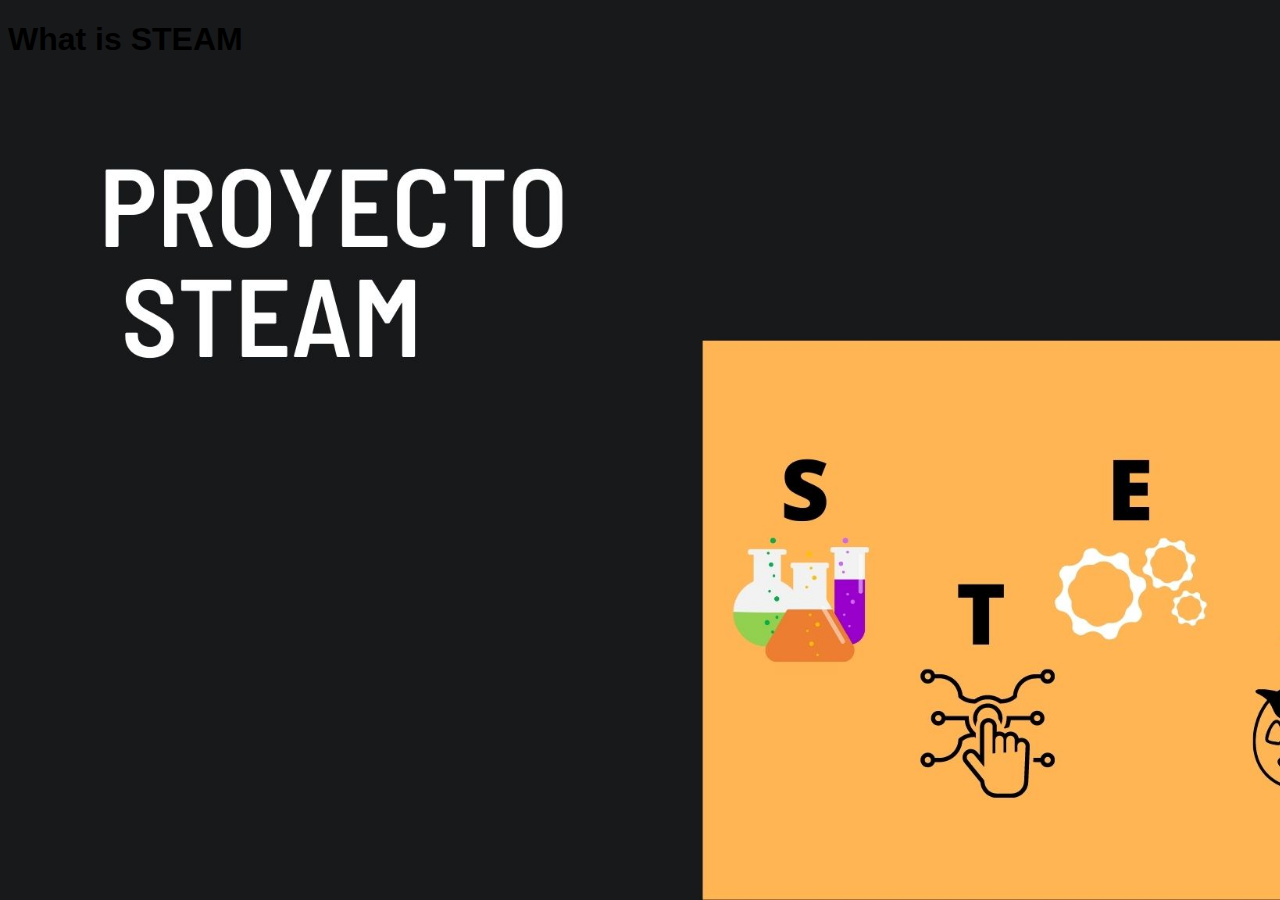
==== HTML/boton learn more.html @ d9bdba42 "Add files via upload" ====
<!doctype html>
<html>
<head>
<meta charset="utf-8">
<title>What is STEAM</title>
	
<link href="../CSS/css.css" rel="stylesheet" type="text/css">
	
</head>

<body>
	
	<h1>What is STEAM</h1>
	
	
	

	
</body>
</html>
---- CSS/css.css ----
@charset "utf-8";
/* CSS Document */

@import url('art.css');

body{
	
	background:#F0F0F0;
font-family:  Calibri, sans-serif; 

	background-image:  url("../Imagenes/Copia de proyecto steam.jpg");
	background-repeat: no-repeat;
	background-size: cover;
	background-attachment: fixed;
	background-position: 0px center;	
}

ul{
  list-style-type: none;
  margin: 0;
  padding: 0;
  overflow: hidden;
  background-color: #FFA138;
}
 li {
  float: left;
}
 li a {
  display: block;
  color: #FFFFFF;
  text-align: center;
  padding: 18px 20px;
  text-decoration: none;
}

.Subjects a:hover {
	color: #4B2E04
	
}

.boton a{
	
background-color: #FFB554;
padding: 16px;
position:fixed;
top: 70%;
left: 15%;
text-decoration: none;
color: #000000	
}
	
	
.boton a:hover{
	
color: #ffffff
}
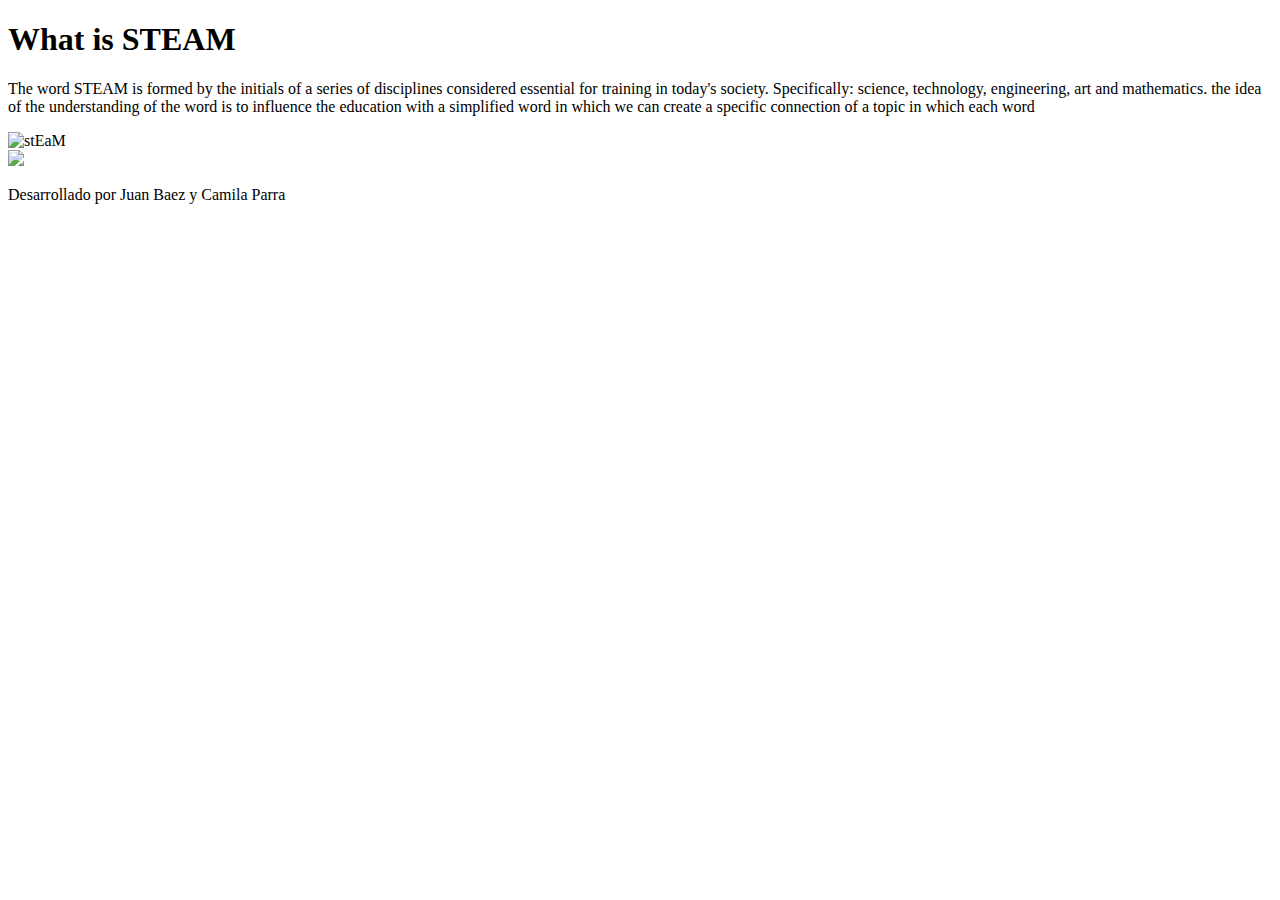
==== commit 6c7e0dad: "Add files via upload" ====
--- a/HTML/boton learn more.html
+++ b/HTML/boton learn more.html
@@ -4,17 +4,47 @@
 <meta charset="utf-8">
 <title>What is STEAM</title>
 	
-<link href="../CSS/css.css" rel="stylesheet" type="text/css">
+<link href="../CSS/boton learnmore.css" rel="stylesheet" type="text/css">
 	
 </head>
 
 <body>
+<div class="whatisblm">
+	
 	
 	<h1>What is STEAM</h1>
 	
 	
+
 	
 
+
+<p>The word STEAM is formed by the initials of a series of disciplines considered essential for training in today's society. Specifically: science, technology, engineering, art and mathematics. the idea of the understanding of the word is to influence the education with a simplified word in which we can create a specific connection of a topic in which each word
+</p>
+
+<img src="../Imagenes/stEam.jpg" alt="stEaM" width="100%" height="400px">
+
+
+
+
+
+
+
+
 	
+</div>
+
+
+	
+	<img src="../Imagenes/steaammmm.jpg" width="100%">
+	
+	
+	<footer>
+	
+	<p>Desarrollado por Juan Baez y Camila Parra</p>
+</footer>
+
+
+
 </body>
 </html>
